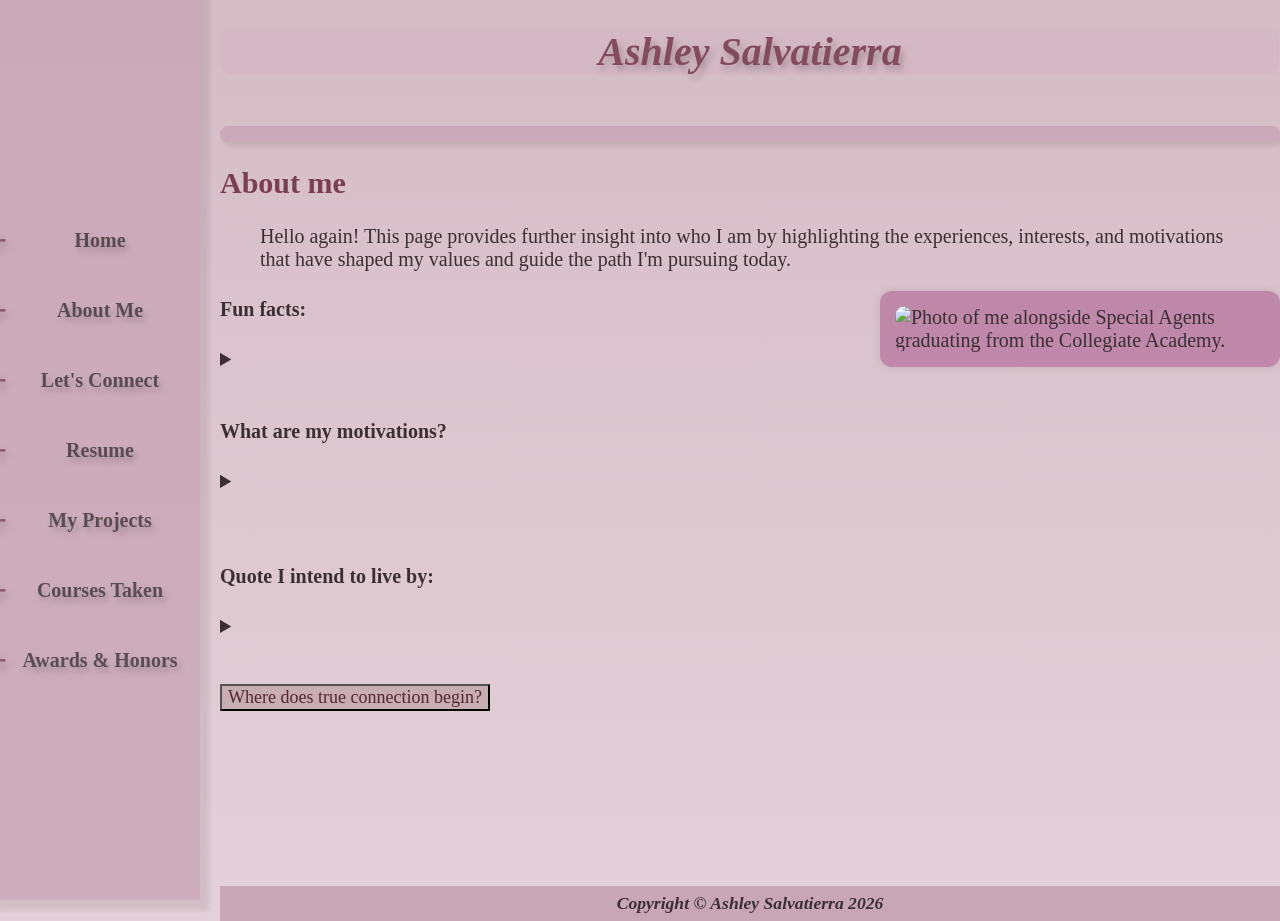
==== About me!.html @ 7a079273 "Add files via upload Initial Commit" ====
<!DOCTYPE html>
<html lang="en"> 


<head>
<title> My Digital Portfolio: Ashley Salvatierra </title>
 <meta charset="utf-8">
<link rel= "stylesheet" href="style.css">
 <link rel="icon" href="favicon_io (1)/favicon.ico" type="images/x-icon">

</head>
 <h1>
Ashley Salvatierra <br>

 </head> </h1>
<br>



 <nav> <b> 
<ul class="sidebar"> 
<li> <a href="index.html"> Home </a> &nbsp;</li>
<li><a href="About me!.html"> About Me </a> &nbsp; </li>
<li> <a href="Connect.html"> Let's Connect </a> &nbsp;</li>
<li> <a href="Resume.html"> Resume </a>  &nbsp; </li>
<li> <a href="Projects.html"> My Projects </a> &nbsp; </li>
<li> <a href="Courses.html"> Courses Taken</a> &nbsp; </li>
<li> <a href="Awards.html"> Awards & Honors </a> </li>
</b>
</ul>
</nav>


 <main> 
    <h2>  About me 
    </h2>

 <blockquote> Hello again! This page provides further insight into who I am by highlighting the experiences, interests, and motivations that have shaped my values and guide the path I'm pursuing today. </blockquote>



<div style="
    float:right;
    width:400px;
    background:rgba(152, 49, 118, 0.402);
    padding:15px;
    border-radius:12px;
    box-shadow:0 0 10px rgba(0,0,0,0.1);
    margin-left:20px;
    margin-bottom:20px;
">
    <img src="FBIpic.jpg"
         alt="Photo of me alongside Special Agents graduating from the Collegiate Academy."
         style="width:100%; border-radius:10px;">
</div>

    

    <h4> Fun facts:</h4>
<details> 
   
    <ul>
   <li>I'm a first-generation Mexican-American student and one of seven children. </li>
    <li>I'm fascinated by space and enjoy psychological thrillers, I often find myself returning to Shari Lapena's work. </li> 
    <li>I love traveling and have been fortunate enough to visit 23 out of 50 states, as well as Cuba and Puerto Rico. I plan to visit Iceland soon! </li>
    <li>I used to dream of being an astrophotographer because I loved revealing what hides in the dark. That same curiosity now drives my interest in digital forensics. </li> 
    <li>I was invited to attend an FBI collegiate academy in February. </li> </ul>



<div style="text-align:center; margin-top:15px;">
    <img src="astropic.jpg" 
         alt="astrophotographer." 
         width="280px"
         style="border-radius:10px;">
</div>

<summary>   </details> 

<br>


    <h4> What are my motivations? </h4>
    <details> <summary> </summary> 
        
Growing up in a home affected by domestic violence exposed me to the system's shortcomings and the ways it can fail to protect those who need it most. <br> <br> 
These experiences shaped my commitment to seeking truth, accountability, and fairness.
They also informed my perspective on the systems we rely on and strengthened my resolve to be a voice for those who feel powerless. <br> <br> 
This motivation drives my determination to excel and be someone who makes a meaningful impact in the field of digital forensics.  

<div style="text-align:center; margin-top:15px;">
    <img src="ftk.jpg" 
         alt="Digital Forensics photo." 
         width="280px"
         style="border-radius:10px;">
</div>
</details>
<br> <br> 


 <h4> Quote I intend to live by:</h4>
    <details> <summary> </summary> "Lady Justice wears a blindfold to represent the Law's impartiality... and people close their eyes to spare themselves the truth. But even so, in order not to deny the hands that reach out for my help... even if I'm the only one, I want to keep my eyes open." -Hiromi Higuruma

<div style="text-align:center; margin-top:15px;">
    <img src="LadyJustice.jpeg" 
         alt="Photo of Lady Justice." 
         width="180px"
         style="border-radius:10px;">
</div>
</details>
<br> <br> 



<style> 
#TrueConnectBtn {
    background-color: #6a3c3c35; 
    color: rgba(54, 7, 19, 0.803); 
   font-family:'Times New Roman', Times, serif;font-size: 18px;

}


</style>

 <button id="TrueConnectBtn"> Where does true connection begin? </button>

<div id="TrueConnectContent" style="display: none;">

<p id="TrueConnectText">
I believe true connection begins when we step away from the pressures of life and allow ourselves to slow down, taking things one step at a time.
Growing up, my father taught me that I never have to stay somewhere I don't want to be. I'm not a tree rooted into that one place, that my life and its direction are always within my control.
To take that control, we have to be mindful and remember to simply breathe when we feel that's all we can do.
Follow the embedded video to take a moment for yourself.
</p>

<iframe width="560" height="315" src="https://www.youtube.com/embed/LwUyeKUred8?ssi=fv-aifRdi51GEKBZ" title="YouTube video player" frameborder="0" allowfullscreen></iframe>

</div>

<script> 
document.getElementById("TrueConnectBtn").addEventListener("click", function() {
    window.alert("Take a moment to breathe and reconnect.");
    document.getElementById("TrueConnectContent").style.display = "block";
});
</script>




</main>

<footer style="margin-top: 175px;"> <b><i>Copyright &copy; Ashley Salvatierra 2026</i></b> </footer>
---- style.css ----
*{box-sizing: border-box;}

body{
    background-color:#F3E6EC;
    margin: 0; padding: 0; 
    color: #3B2F33;
    font-family:'Times New Roman', Times, serif;
    font-size: 20px;
    background-image:linear-gradient(to bottom, #7B3F5240, #7B3F5220);
    margin-left: 220px;
}

nav{
    background-color: #C9A6B6;
}

h1 {
    color:#7B3F52;
    font-style:italic;
    text-align:center;
    font-size: large 'Times New Roman', Times, serif;
    padding: 1px;
    border-radius: 12px;
    background: #C9A6B630 content-box;
    text-shadow:3px 5px 6px #3B2F3355;
    opacity: 0.9;
}

header {background-color: #A67A8C;}

nav a { color:#3B2F33; }

h2 {color: #7B3F52;}

footer{
    background-color:#C9A6B6;
    color: #3B2F33;
    text-align:center;
    font-size: 88%;
    padding: 7px;
}

li::marker {
  content: "⊹"; 
  color: #7B3F52;
}

nav a{text-decoration:none;}

.transformeffect:hover {
  transform: scale(1.1);
}

#coursesschool {
    background-image:url(coursesschool.png);
    background-repeat:no-repeat;
    background-size:250px;
    height:250px; 
    background-position: bottom center;
}

.sidebar { 
    list-style-type: none;
    background-color: #C9A6B6;
    width:200px; 
    padding:0; 
    margin:0;
    text-shadow:3px 5px 6px #3B2F3355; 
    box-shadow: 3px 4px 5px 6px #3B2F3322; 
    text-align: center; 
    top: 0;
    left: 0; 
    height: 100%;
    position: fixed; 
    overflow-x: hidden;
    display:flex; 
    flex-direction:column;
    justify-content: center;
    align-items: center;
    opacity: 0.9;
}

.award-flex {
    display: flex; 
    flex-wrap: wrap; 
    justify-content:center; 
    margin-top: 30px; 
    gap:20px;
}

.award-flex img {
    flex-basis: 200px; 
    align-self: center; 
    max-width: 100%; 
    height: auto; 
    border-radius: 7px;
}

.sidebar li a {
  display: block; 
  color: #3B2F33;
  padding: 12px 16px; 
  text-decoration: none; 
}

.sidebar li a:hover { 
    color: #F3E6EC; 
    background-color: #A67A8C;
    transition: background-color 0.4s ease;
}

.sidebar li a:active {color:#3B2F33;}

.scroll-container {
    height: 200px;
    color: #3B2F33;
    width:80%;
    overflow-y:auto;
    overflow-x: hidden;
    padding: 14px;
    background-color: #C9A6B655;
    border-radius:9px;
    margin-bottom: 20px; 
    text-align:start;
}

.award-grid {
    display:grid; 
    grid-template-columns: 2fr 2fr;
    margin-top: 20px;
}

a { color:#7B3F52; }

nav {
  background-color: #C9A6B6;
  width: 100%;
  padding: 8px;
  text-shadow: 3px 5px 6px #3B2F3355;
  box-shadow: 3px 4px 5px #3B2F3322;
  text-align: center;
  border-radius: 12px;
  opacity: 0.9;
}

@media (max-width:768px) {
  body {margin-left:0;}
  .award-flex {flex-direction:column; align-items: center;} 
  .sidebar { position: relative; width: 100%; height: auto; flex-direction: row; justify-content: space-around; padding:10px;}
  .sidebar li {flex-basis:auto;}
  .scroll-container {width: 100%;}
}

table {
  font-family: 'Times New Roman', Times, serif;
  border:2px solid #7B3F52; 
  border-collapse: collapse;
  margin: 0 auto;
}

th, td {
    border: 2px solid #7B3F52; 
    text-align: center; 
    padding: 2em;
}

fieldset {
    background-color: #A67A8C20; 
    font-family: 'Times New Roman', Times, serif; 
    color: #3B2F33; 
    display: block; 
    text-align: left;
}





.pink-thumbs {
  display: flex;
  justify-content: center;
  gap: 25px;
  margin-top: 25px;
}

.pink-thumbs img {
  width: 180px;
  border-radius: 12px;
  box-shadow: 3px 5px 6px #3B2F3355;
  border: 2px solid #7B3F52;
  transition: transform 0.3s ease, box-shadow 0.3s ease;
}

.pink-thumbs img:hover {
  transform: scale(1.08);
  box-shadow: 4px 6px 10px #7B3F5240;
}

.pink-thumbs img {
  width: 260px;
  height: 260px;
  object-fit: cover;
}
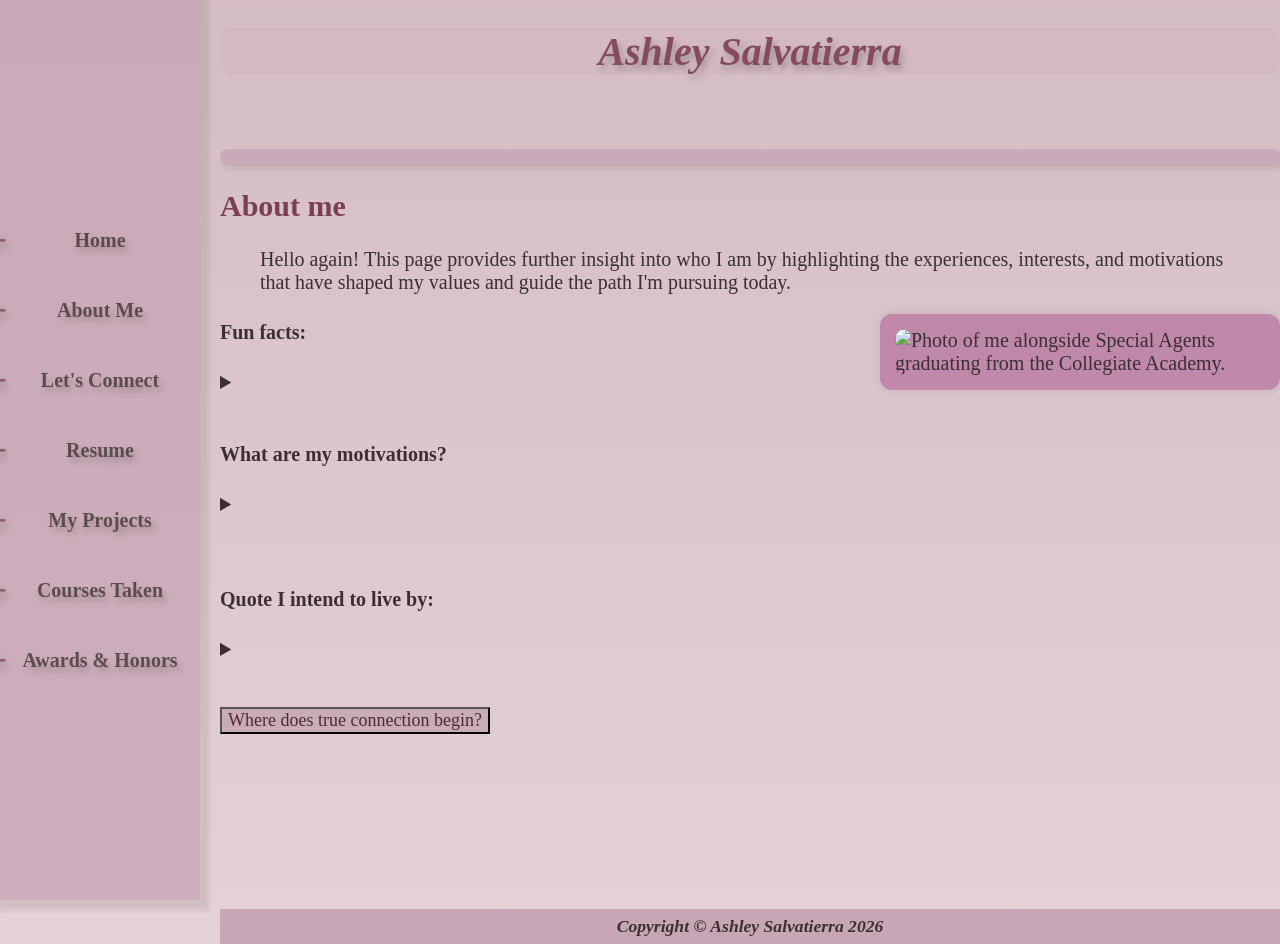
==== commit c9325fb0: "Refactor About Me HTML structure and content" ====
--- a/About me!.html
+++ b/About me!.html
@@ -3,16 +3,20 @@
 
 
 <head>
+  <meta charset="utf-8">
 <title> My Digital Portfolio: Ashley Salvatierra </title>
- <meta charset="utf-8">
 <link rel= "stylesheet" href="style.css">
  <link rel="icon" href="favicon_io (1)/favicon.ico" type="images/x-icon">
 
 </head>
+
+<body> 
  <h1>
-Ashley Salvatierra <br>
+Ashley Salvatierra </h1> 
+ 
+ <br>
 
- </head> </h1>
+
 <br>
 
 
@@ -151,3 +155,6 @@
 </main>
 
 <footer style="margin-top: 175px;"> <b><i>Copyright &copy; Ashley Salvatierra 2026</i></b> </footer>
+
+</body>
+</html>
